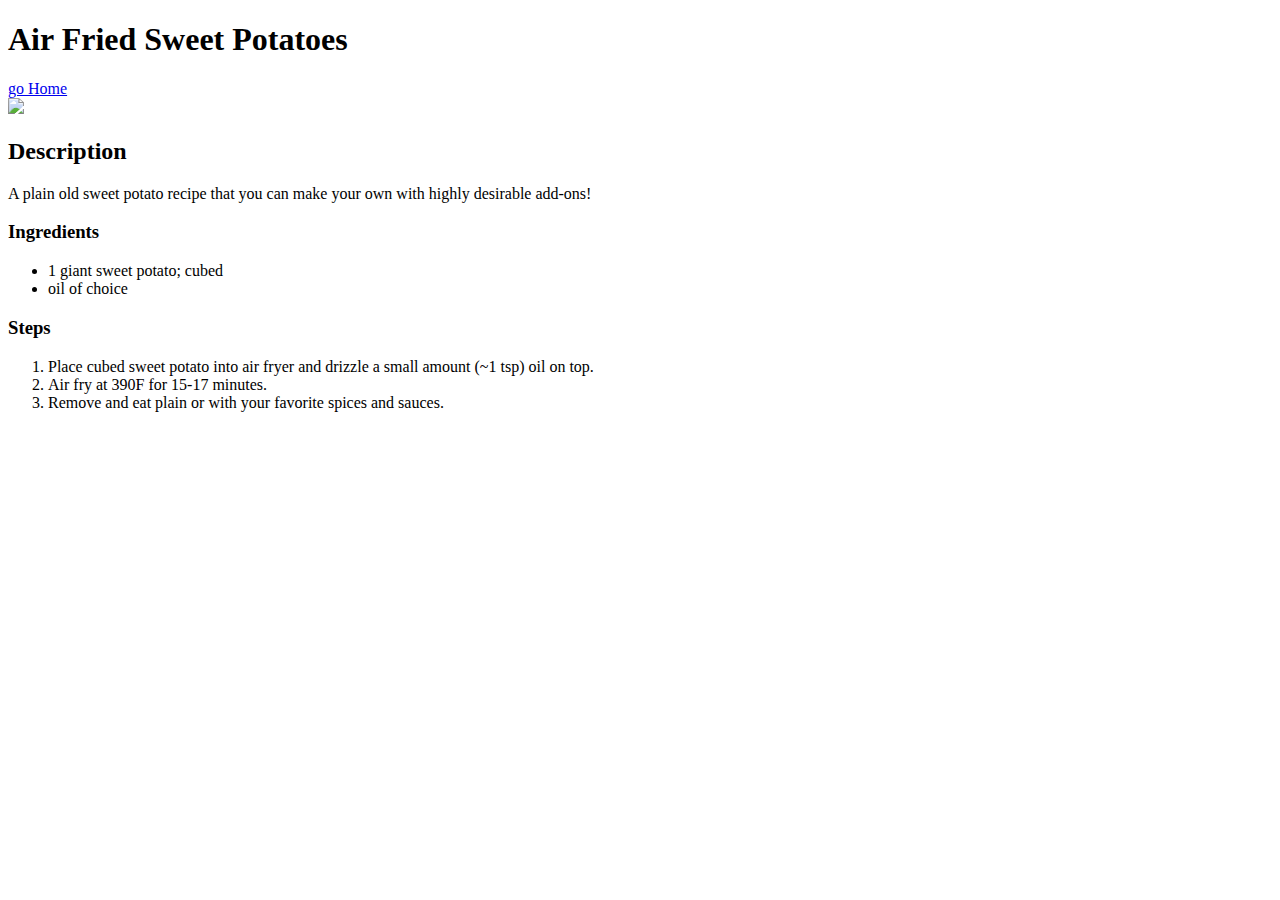
==== recipes/easysweetpotatoes.html @ 1cbb5e36 "Created and updated all project files for recipe website." ====
<!DOCTYPE html>
<html lang="en">
<head>
    <meta charset="UTF-8">
    <meta http-equiv="X-UA-Compatible" content="IE=edge">
    <meta name="viewport" content="width=<device-width>, initial-scale=1.0">
    <title>Air Fried Sweet Potatoes</title>
</head>
<body>
    <h1>Air Fried Sweet Potatoes</h1>
    <a href="../index.html">go Home</a>
</br>
    <img width="600px" height="auto"  src="https://3.bp.blogspot.com/-F2cEDbMEH5Q/UlLasEKPyuI/AAAAAAAABBw/FnBCZV2L-Bc/s1600/sweet+potatoes+roasted+3.jpg">
    <h2>Description</h2>
    <p>
        A plain old sweet potato recipe that you can make your own with highly desirable add-ons!
    </p>
    <p>
        <h3>Ingredients</h3>
        <ul>
            <li>1 giant sweet potato; cubed</li>
            <li>oil of choice</li>
        
        </ul>
        <h3>Steps</h3>
            <ol>
                <li>Place cubed sweet potato into air fryer and drizzle a small amount (~1 tsp) oil on top.</li>
                <li>Air fry at 390F for 15-17 minutes.</li>
                <li>Remove and eat plain or with your favorite spices and sauces.</li>
        
            </ol>
    </p>
</body>
</html>
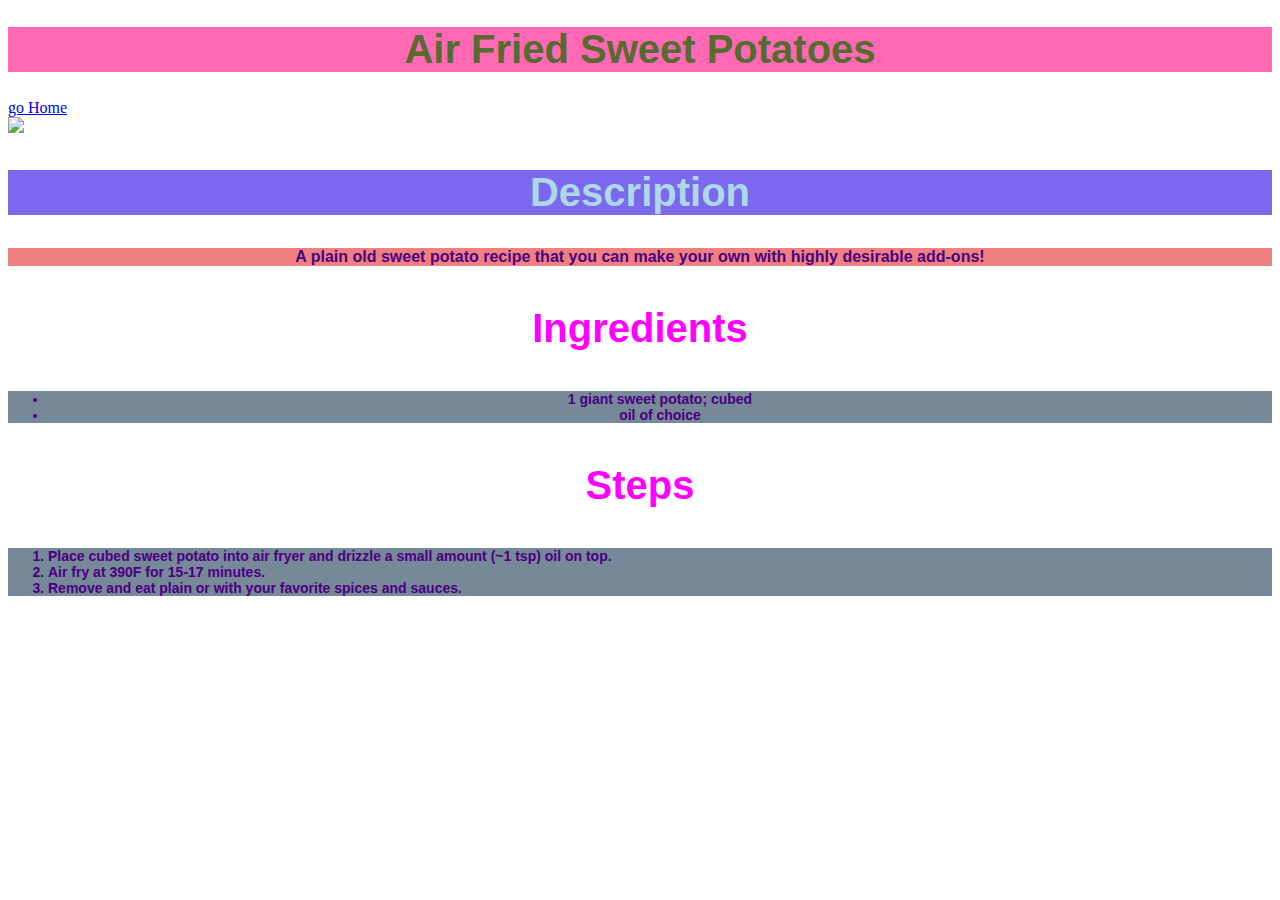
==== commit 1238cbe3: "Updated odin-recipe files to include CSS changes for assignment." ====
--- a/recipes/easysweetpotatoes.html
+++ b/recipes/easysweetpotatoes.html
@@ -4,6 +4,9 @@
     <meta charset="UTF-8">
     <meta http-equiv="X-UA-Compatible" content="IE=edge">
     <meta name="viewport" content="width=<device-width>, initial-scale=1.0">
+
+    <link rel="stylesheet" href="../styles.css" />
+
     <title>Air Fried Sweet Potatoes</title>
 </head>
 <body>
--- a/styles.css
+++ b/styles.css
@@ -0,0 +1,54 @@
+h1 {
+    color: darkolivegreen;
+    font-size: 40px;
+    font-family: cursive, sans-serif;
+    font-weight: 700;
+    text-align: center;
+    background-color: hotpink;
+}
+
+h2 {
+    color: lightblue;
+    font-size: 40px;
+    font-family: Arial, sans-serif;
+    font-weight: 700;
+    text-align: center;
+    background-color: mediumslateblue;
+}
+
+h3 {
+    color: fuchsia;
+    font-size: 40px;
+    font-family: Impact, sans-serif;
+    font-weight: 700;
+    text-align: center;
+}
+
+ul, ol {
+    color: indigo;
+    font-size: 14px;
+    font-family: "Trebuchet MS", sans-serif;
+    font-weight: 700;
+    text-align: center;
+    background-color: lightslategray;
+}
+
+ol {
+    text-align: left;
+}
+
+p {
+    color: indigo;
+    font-size: 16px;
+    font-family: "Gill Sans", sans-serif;
+    font-weight: bold;
+    text-align: center;
+    background-color: lightcoral;
+}
+
+.plain {
+    font-family: "cursive", sans-serif;
+    font-size: 18px;
+    color: hotpink;
+
+}